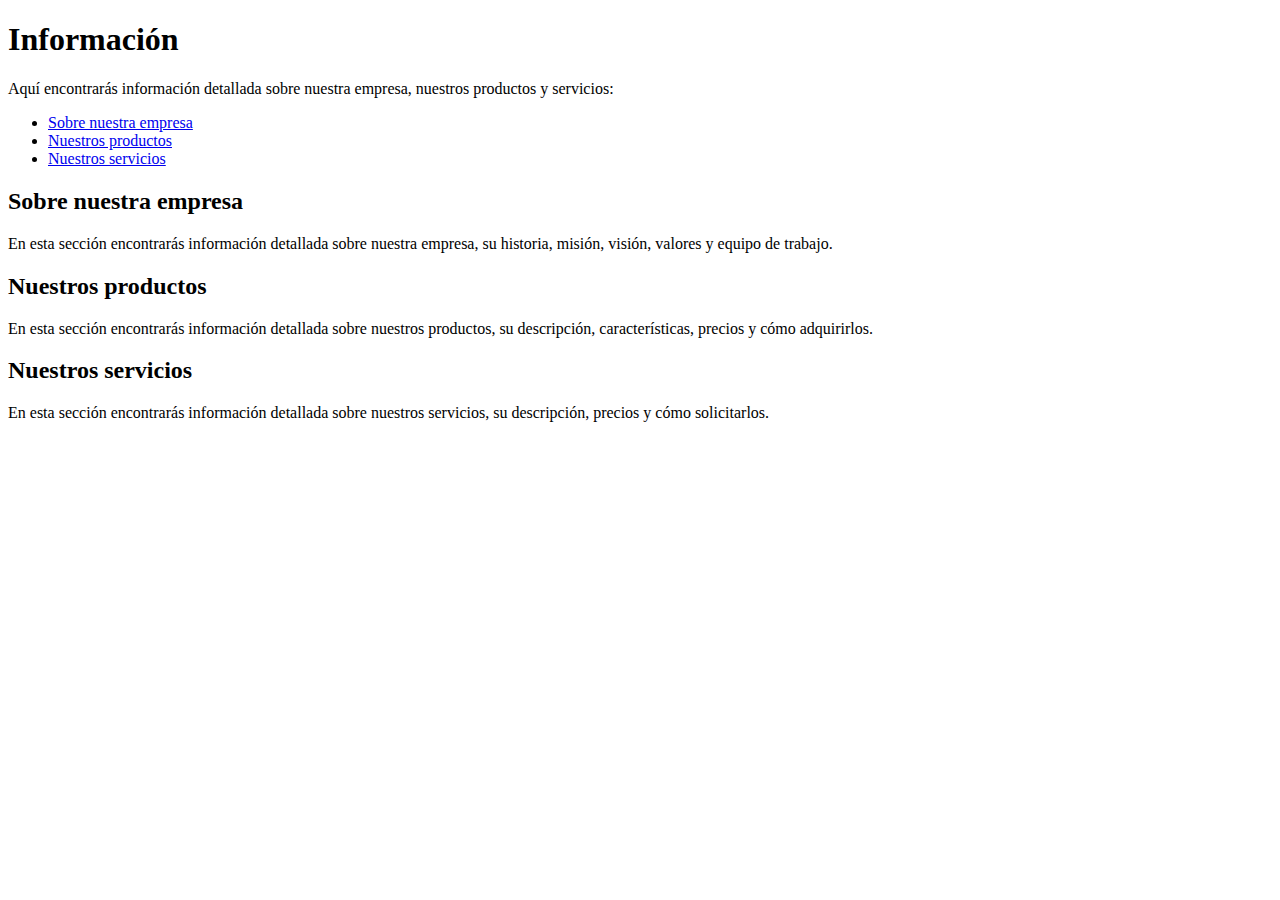
==== conatcto.html @ e990a7c8 "se crea html de contacto" ====
<!DOCTYPE html>
<html>
<head>
    <link rel="stylesheet" href="/assets/style/style.css">
    <link rel="stylesheet" href="./assets/style/navbar.css">
	<title>Información</title>
</head>
<body>
	<h1>Información</h1>
	<p>Aquí encontrarás información detallada sobre nuestra empresa, nuestros productos y servicios:</p>
	<ul>
		<li><a href="#empresa">Sobre nuestra empresa</a></li>
		<li><a href="#productos">Nuestros productos</a></li>
		<li><a href="#servicios">Nuestros servicios</a></li>
	</ul>
	
	<h2 id="empresa">Sobre nuestra empresa</h2>
	<p>En esta sección encontrarás información detallada sobre nuestra empresa, su historia, misión, visión, valores y equipo de trabajo.</p>
	
	<h2 id="productos">Nuestros productos</h2>
	<p>En esta sección encontrarás información detallada sobre nuestros productos, su descripción, características, precios y cómo adquirirlos.</p>
	
	<h2 id="servicios">Nuestros servicios</h2>
	<p>En esta sección encontrarás información detallada sobre nuestros servicios, su descripción, precios y cómo solicitarlos.</p>
</body>
</html>
---- assets/style/style.css ----
/* Estilos para los productos destacados */
.featured {
background-color: #F2F2F2;
display: flex;
flex-wrap: wrap;
justify-content: space-around;
padding: 50px;
}

.featured h2 {
font-size: 24px;
margin-bottom: 20px;
}

.product {
background-color: #FFF;
border-radius: 10px;
box-shadow: 0px 2px 5px rgba(0, 0, 0, 0.1);
margin-bottom: 20px;
padding: 20px;
text-align: center;
width: 300px;
}

.product img {
height: 200px;
margin-bottom: 10px;
width: 100%;
}

.product h3 {
font-size: 18px;
margin-bottom: 10px;
}

.product p {
font-size: 16px;
margin-bottom: 20px;
}

.product .button {
background-color: #1E1E1E;
border: none;
border-radius: 5px;
color: #FFF;
cursor: pointer;
display: inline-block;
font-size: 16px;
padding: 10px;
text-align: center;
text-decoration: none;
width: 100%;
transition: background-color 0.3s ease;
}

.product .button:hover {
background-color: #000;
}

/* Estilos para los productos */
.products {
display: flex;
flex-wrap: wrap;
justify-content: space-around;
padding: 50px;
}

.products h2 {
font-size: 24px;
margin-bottom: 20px;
}

/* Estilos para el pie de página */
footer {
background-color: #1E1E1E;
color: #FFF;
padding: 10px;
text-align: center;
}

footer p {
font-size: 14px;
}

/* Estilos para dispositivos móviles */
@media (max-width: 768px) {
header {
flex-direction: column;
align-items: center;
}

nav {
margin-top: 20px;
}

.featured, .products {
padding: 20px;
}

.product {
margin-right: 10px;
margin-left: 10px;
}
}
---- assets/style/navbar.css ----
nav {
  background-color: #1E1E1E;
  display: flex;
  justify-content: space-between;
  align-items: center;
  padding: 20px;
}

nav ul {
  display: flex;
  list-style: none;
  margin: 0;
  padding: 0;
}

nav li {
  margin: 0 10px;
}

nav a {
  color: #FFF;
  text-decoration: none;
  transition: color 0.3s ease;
  font-size: 18px;
  font-weight: bold;
}

nav a:hover {
  color: #F2F2F2;
}

@media (max-width: 768px) {
  nav {
    flex-direction: column;
    align-items: flex-start;
  }
  
  nav ul {
    flex-direction: column;
    align-items: flex-start;
    margin-top: 20px;
  }
  
  nav li {
    margin: 10px 0;
  }
}
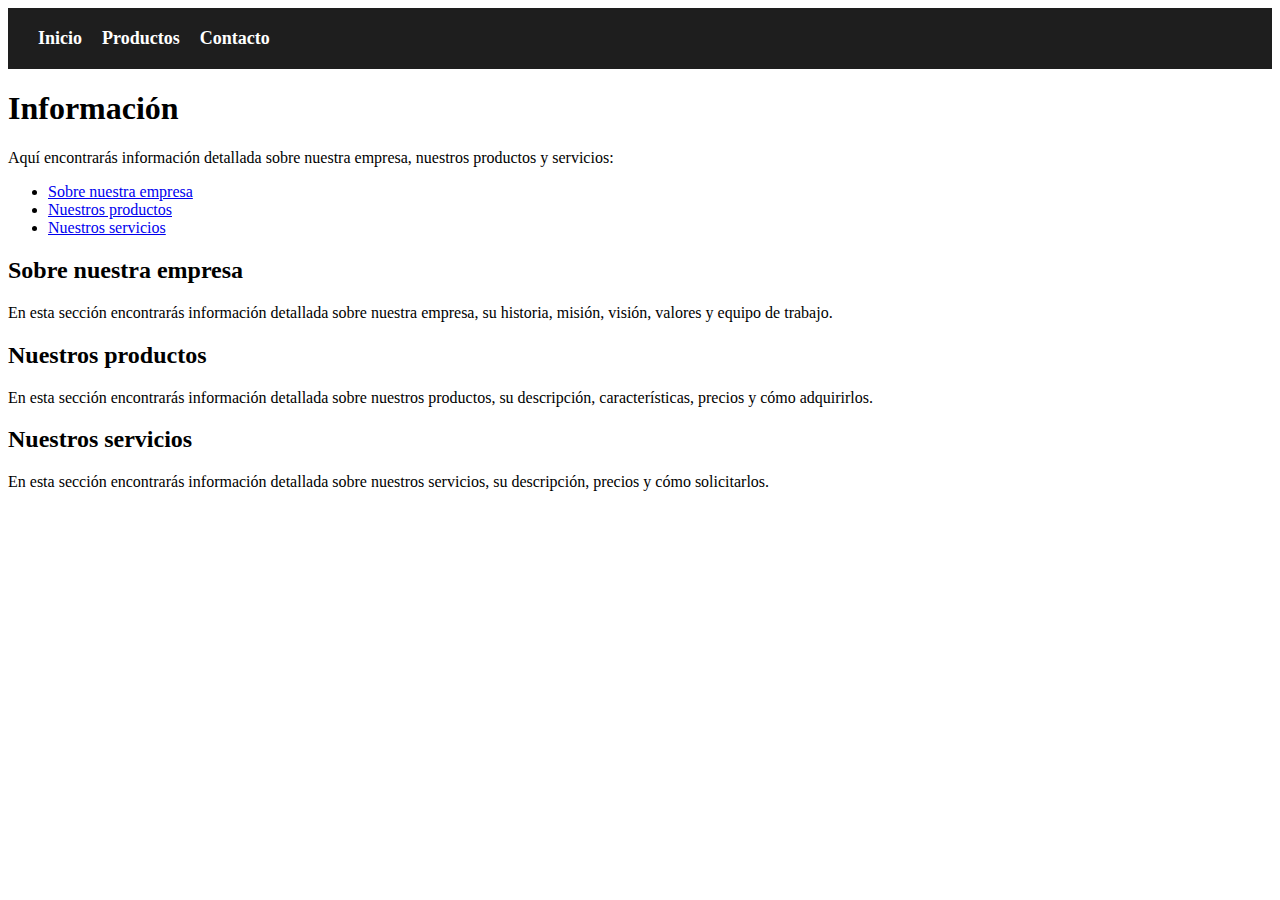
==== commit da30f75c: "Se agrega funcionando la nav bar" ====
--- a/conatcto.html
+++ b/conatcto.html
@@ -6,6 +6,13 @@
 	<title>Información</title>
 </head>
 <body>
+    <nav>
+        <ul>
+          <li><a href="./index.html">Inicio</a></li>
+          <li><a href="tienda.html">Productos</a></li>
+          <li><a href="conatcto.html">Contacto</a></li>
+        </ul>
+      </nav>
 	<h1>Información</h1>
 	<p>Aquí encontrarás información detallada sobre nuestra empresa, nuestros productos y servicios:</p>
 	<ul>
